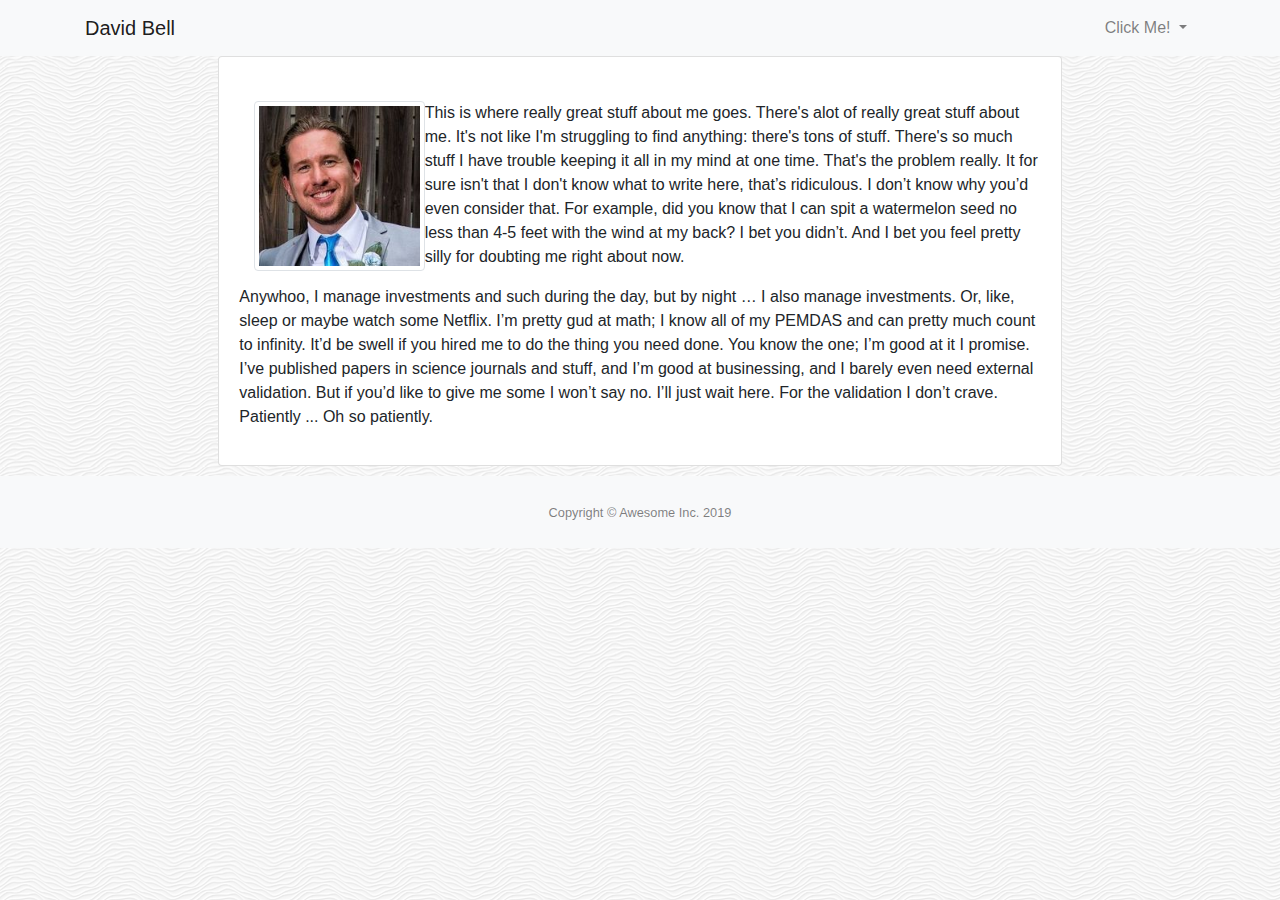
==== index.html @ efbfc0b5 "all elements working, not exactly eye candy" ====
<!doctype html>
<html lang="en">
  <head>
    <!-- Required meta tags -->
    <meta charset="utf-8">
    <meta name="viewport" content="width=device-width, initial-scale=1, shrink-to-fit=no">

    <!-- Bootstrap CSS -->
    <link rel="stylesheet" href="https://stackpath.bootstrapcdn.com/bootstrap/4.3.1/css/bootstrap.min.css" integrity="sha384-ggOyR0iXCbMQv3Xipma34MD+dH/1fQ784/j6cY/iJTQUOhcWr7x9JvoRxT2MZw1T" crossorigin="anonymous">
    <link rel="stylesheet" href="assets/css/style.css">
    <title>David Bell, Programmer ... Sort of</title>
  </head>
  <body style= "background-image: url(assets/images/white-waves.png)">
    <!-- Optional JavaScript -->
    <!-- jQuery first, then Popper.js, then Bootstrap JS -->
    <script src="https://code.jquery.com/jquery-3.3.1.slim.min.js" integrity="sha384-q8i/X+965DzO0rT7abK41JStQIAqVgRVzpbzo5smXKp4YfRvH+8abtTE1Pi6jizo" crossorigin="anonymous"></script>
    <script src="https://cdnjs.cloudflare.com/ajax/libs/popper.js/1.14.7/umd/popper.min.js" integrity="sha384-UO2eT0CpHqdSJQ6hJty5KVphtPhzWj9WO1clHTMGa3JDZwrnQq4sF86dIHNDz0W1" crossorigin="anonymous"></script>
    <script src="https://stackpath.bootstrapcdn.com/bootstrap/4.3.1/js/bootstrap.min.js" integrity="sha384-JjSmVgyd0p3pXB1rRibZUAYoIIy6OrQ6VrjIEaFf/nJGzIxFDsf4x0xIM+B07jRM" crossorigin="anonymous"></script>

    <nav class="navbar navbar-expand-lg navbar-light bg-light">
            <div class="container">
              <a class="navbar-brand" href="#">David Bell</a>
              <button class="navbar-toggler" type="button" data-toggle="collapse" data-target="#navbarSupportedContent" aria-controls="navbarSupportedContent" aria-expanded="false" aria-label="Toggle navigation">
              <span class="navbar-toggler-icon"></span>
            </button>
          
              <div class="collapse navbar-collapse" id="navbarSupportedContent">
                <ul class="navbar-nav ml-auto">
                  <li class="nav-item dropdown">
                    <a class="nav-link dropdown-toggle" href="#" id="navbarDropdown" role="button" data-toggle="dropdown" aria-haspopup="true" aria-expanded="false">
                    Click Me!
                  </a>
                    <!-- Here's the magic. Add the .animate and .slide-in classes to your .dropdown-menu and you're all set! -->
                        <div class="dropdown-menu dropdown-menu-right animate slideIn" aria-labelledby="navbarDropdown">
                                <a class="dropdown-item" href="index.html">About</a>
                                <a class="dropdown-item" href="portfolio.html">Portfolio</a>
                                <div class="dropdown-divider"></div>
                                <a class="dropdown-item" href="contact.html">Contact</a>
                    </div>
                  </li>
                </ul>
              </div>
            </div>
          </nav>

    <!-- <div class="sticky-top">
    <nav class="container-fluid">
        <div class="row align-items-center" style="background-color:#ffffff">
        <div class="col-md-3 offset-md-1">
            <div class="card" 
            style="background-color:#4aaaa5">
            <div class="card-body">
                <p class="text-center text-white font-family:Georgia">David Bell</p>
            </div>
            </div>
        </div>
            <div class="col-12 col-md-4 offset-md-2">
            <ul class="nav justify-content-end">
                <li class="nav-item">
                <a class="nav-link active" href="#">About</a>
                </li>
                <li class="nav-item">
                <a class="nav-link" href="#">Portfolio</a>
                </li>
                <li class="nav-item">
                <a class="nav-link" href="#">Contact</a>
                </li>
            </ul>
        </div>
        </div>
    </nav>
    </div>
    <div class="card" 
    style="background-color:#4aaaa5" >
</div> -->
    <div class="row align-center">
        <div class="col-md-8 mx-auto">
        <div class="card">
            <div class="card-body">
                    <div class="col-lg-3 col-md-4 col-6">
                            <a href="#" class="d-block mb-4 h-100">
                    <img class="img-fluid img-thumbnail float-left" src="assets/images/DavidFancy.jpeg" alt="">
                             </a>
                    </div>
                                        <p>
                            This is where really great stuff about me goes. There's alot of really great stuff about  
                            me. It's not like I'm struggling to find anything: there's tons of stuff. There's so much 
                            stuff I have trouble keeping it all in my mind at one time. That's the problem really. It for 
                            sure isn't that I don't know what to write here, that’s ridiculous. I don’t know why you’d even 
                            consider that. For example, did you know that I can spit a watermelon seed no less than 4-5 
                            feet with the wind at my back? I bet you didn’t. And I bet you feel pretty silly for doubting 
                            me right about now.
                        </p>
                        <p>
                            Anywhoo, I manage investments and such during the day, but by night … I also manage investments. 
                            Or, like, sleep or maybe watch some Netflix. I’m pretty gud at math; I know all of my PEMDAS and 
                            can pretty much count to infinity. It’d be swell if you hired me to do the thing you need done. 
                            You know the one; I’m good at it I promise. I’ve published papers in science journals and stuff, 
                            and I’m good at businessing, and I barely even need external validation. But if you’d like to give 
                            me some I won’t say no. I’ll just wait here. For the validation I don’t crave. Patiently ... Oh so 
                            patiently.
                        </p>
                    </div>
            </div>
          </div>
        </div>
</div>

          <footer id="sticky-footer" class="py-4 bg-light text-black-50">
                <div class="container text-center">
                  <small>Copyright &copy; Awesome Inc. 2019</small>
                </div>
              </footer>



</body>
</html>
---- assets/css/style.css ----
@media (min-width: 992px) {
    .animate {
      animation-duration: 0.3s;
      -webkit-animation-duration: 0.3s;
      animation-fill-mode: both;
      -webkit-animation-fill-mode: both;
    }
  }
  
  @keyframes slideIn {
    0% {
      transform: translateY(1rem);
      opacity: 0;
    }
    100% {
      transform:translateY(0rem);
      opacity: 1;
    }
    0% {
      transform: translateY(1rem);
      opacity: 0;
    }
  }
  
  @-webkit-keyframes slideIn {
    0% {
      -webkit-transform: transform;
      -webkit-opacity: 0;
    }
    100% {
      -webkit-transform: translateY(0);
      -webkit-opacity: 1;
    }
    0% {
      -webkit-transform: translateY(1rem);
      -webkit-opacity: 0;
    }
  }
  
  .slideIn {
    -webkit-animation-name: slideIn;
    animation-name: slideIn;
  }
  
  /* Other styles for the page not related to the animated dropdown */
  
  body {
    background: #007bff;
    background: linear-gradient(to right, #0062E6, #33AEFF);
  }

  .card {
    margin: 0 auto; /* Added */
    float: none; /* Added */
    margin-bottom: 10px; /* Added */
}
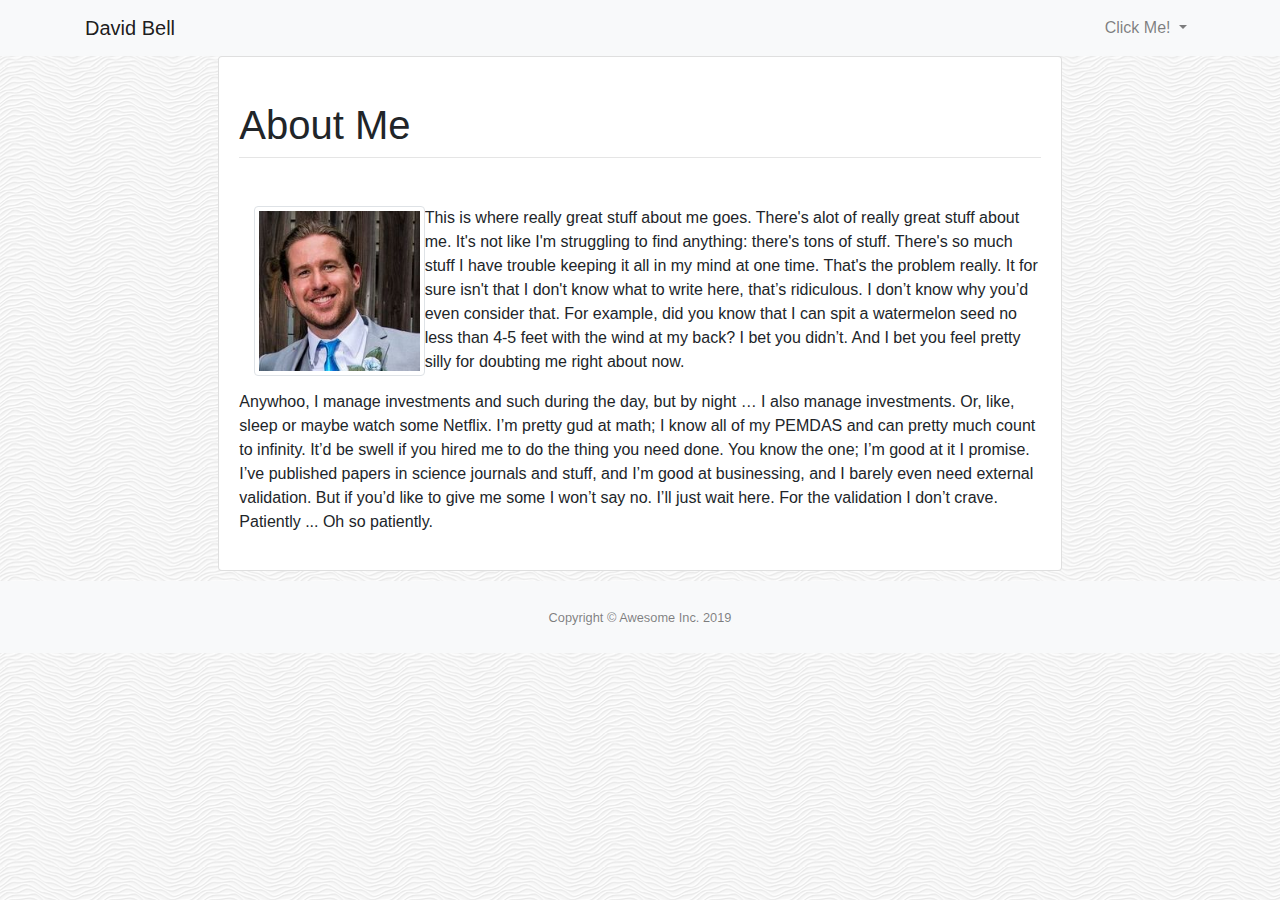
==== commit a476f84e: "contact form updated, formatting made consistent" ====
--- a/index.html
+++ b/index.html
@@ -77,8 +77,10 @@
         <div class="col-md-8 mx-auto">
         <div class="card">
             <div class="card-body">
+                    <h1 class="font-weight-light text-center text-lg-left mt-4 mb-0">About Me</h1>
+                    <hr class="mt-2 mb-5">
                     <div class="col-lg-3 col-md-4 col-6">
-                            <a href="#" class="d-block mb-4 h-100">
+                        <a href="#" class="d-block mb-4 h-100">
                     <img class="img-fluid img-thumbnail float-left" src="assets/images/DavidFancy.jpeg" alt="">
                              </a>
                     </div>
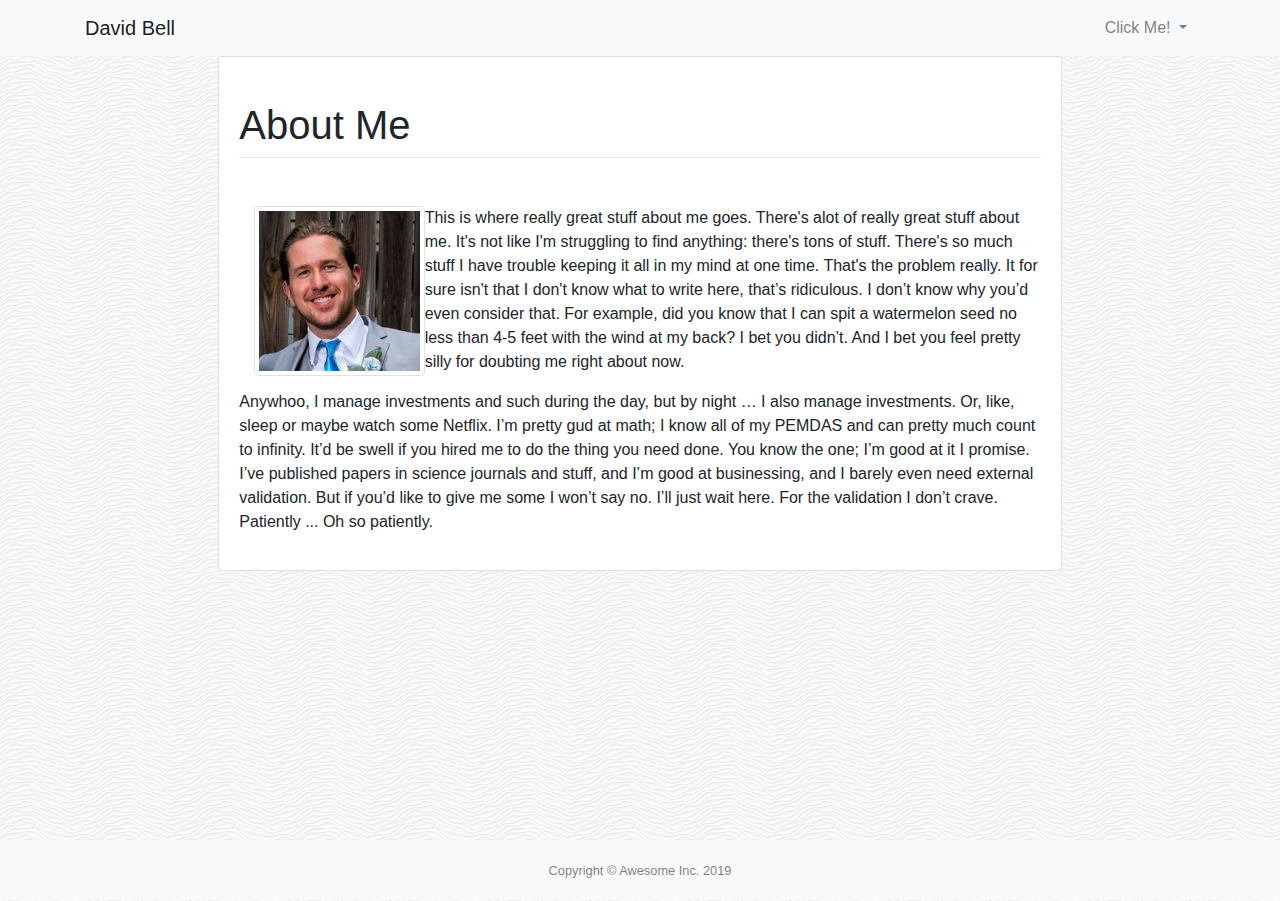
==== commit 5243216c: "added title to contact page" ====
--- a/index.html
+++ b/index.html
@@ -108,11 +108,9 @@
         </div>
 </div>
 
-          <footer id="sticky-footer" class="py-4 bg-light text-black-50">
-                <div class="container text-center">
-                  <small>Copyright &copy; Awesome Inc. 2019</small>
-                </div>
-              </footer>
+<footer id="sticky-footer" class="footer bg-light text-black-50 text-center">
+        <small>Copyright &copy; Awesome Inc. 2019</small>
+    </footer>
 
 
 
--- a/assets/css/style.css
+++ b/assets/css/style.css
@@ -53,4 +53,20 @@
     margin: 0 auto; /* Added */
     float: none; /* Added */
     margin-bottom: 10px; /* Added */
-}+}
+
+html {
+    position: relative;
+    min-height: 100%;
+  }
+  body {
+    margin-bottom: 60px; /* Margin bottom by footer height */
+  }
+  .footer {
+    position: absolute;
+    bottom: 0;
+    width: 100%;
+    height: 60px; /* Set the fixed height of the footer here */
+    line-height: 60px; /* Vertically center the text there */
+    background-color: #f5f5f5;
+  }